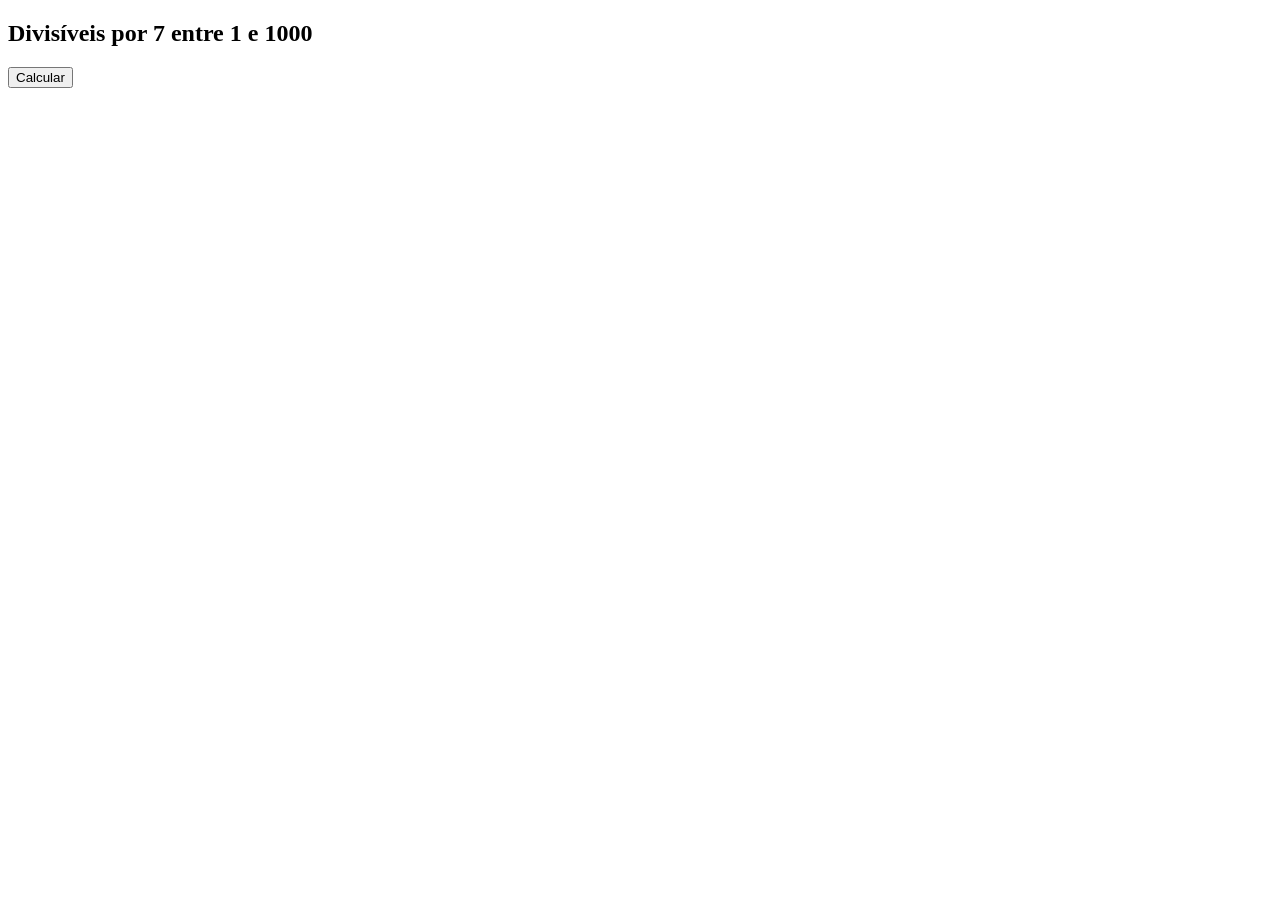
==== questoes/q1.html @ d6cb2756 "Adicionando q3" ====
<!DOCTYPE html>
<html lang="pt-BR">
<head>
    <meta charset="UTF-8">
    <title>Questão 1</title>
</head>
<body>

    <h2>Divisíveis por 7 entre 1 e 1000</h2>

    <button onclick="contarDivisiveis()">
        Calcular
    </button>

    <div id="resultado"></div>

    <script src="q1.js"></script>

</body>
</html>
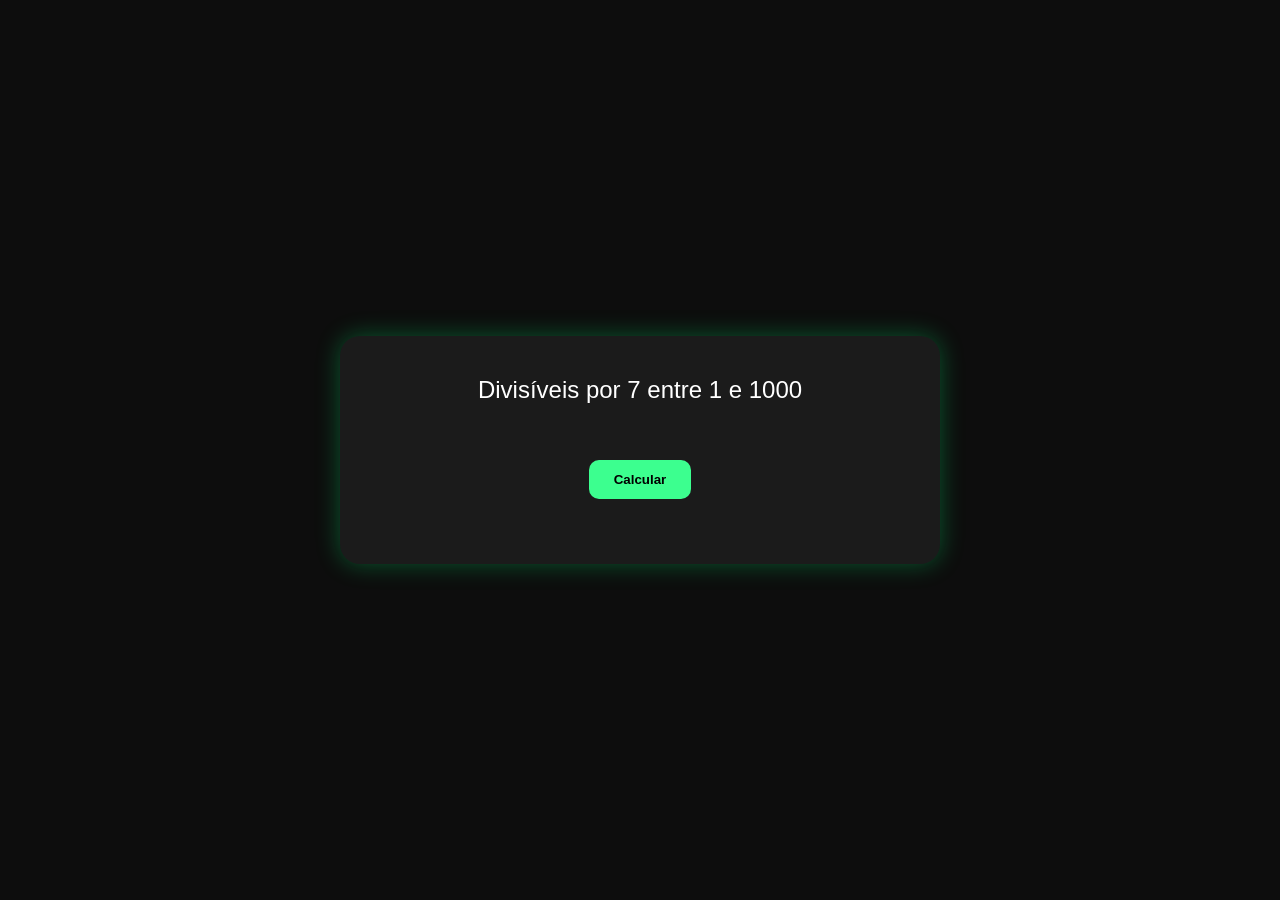
==== commit e695254f: "finalizando questões e adicionando index" ====
--- a/questoes/q1.html
+++ b/questoes/q1.html
@@ -3,17 +3,22 @@
 <head>
     <meta charset="UTF-8">
     <title>Questão 1</title>
+
+    <link rel="stylesheet" href="../style.css">
 </head>
 <body>
+<div class="container">
+    <h2>Divisíveis por 7 entre 1 e 1000</h2>
 
-    <h2>Divisíveis por 7 entre 1 e 1000</h2>
+    <br><br>
 
     <button onclick="contarDivisiveis()">
         Calcular
     </button>
 
     <div id="resultado"></div>
-
+    
+</div>
     <script src="q1.js"></script>
 
 </body>
--- a/style.css
+++ b/style.css
@@ -0,0 +1,103 @@
+*{
+    margin:0;
+    padding:0;
+    box-sizing:border-box;
+    font-family:Arial, sans-serif;
+}
+
+body{
+    background:#0d0d0d;
+    color:white;
+    display:flex;
+    justify-content:center;
+    align-items:center;
+    height:100vh;
+}
+
+.container{
+    width:600px;
+    padding:40px;
+    background:#1b1b1b;
+    border-radius:20px;
+    text-align:center;
+    box-shadow:0 0 25px rgba(0,255,120,.3);
+}
+
+h1{
+    color:#3cff8f;
+    margin-bottom:20px;
+}
+
+.pergunta{
+    margin-bottom:25px;
+    line-height:1.6;
+}
+
+button{
+    padding:12px 25px;
+    border:none;
+    border-radius:10px;
+    background:#3cff8f;
+    color:black;
+    font-weight:bold;
+    cursor:pointer;
+}
+
+button:hover{
+    transform:scale(1.05);
+}
+
+#resultado{
+    margin-top:25px;
+    font-size:18px;
+}
+h2{
+    color:#ffffff;
+    margin-bottom:20px;
+    font-weight:400;
+}
+
+.menu{
+    display:flex;
+    flex-wrap:wrap;
+    gap:15px;
+    justify-content:center;
+    margin-top:20px;
+}
+
+button{
+    padding:12px 25px;
+    border:none;
+    border-radius:10px;
+    background:#3cff8f;
+    color:black;
+    font-weight:bold;
+    cursor:pointer;
+    transition:.3s;
+}
+
+button:hover{
+    transform:scale(1.05);
+    box-shadow:0 0 15px #3cff8f;
+
+}
+table{
+    width: 80%;
+    margin: 20px auto;
+    border-collapse: collapse;
+    border-radius: 10px;
+    overflow: hidden;
+}
+
+th{
+    background: #3cff8f;
+    color: black;
+    padding: 12px;
+}
+
+td{
+    padding: 10px;
+    border: 1px solid #3cff8f;
+    text-align: center;
+
+}
